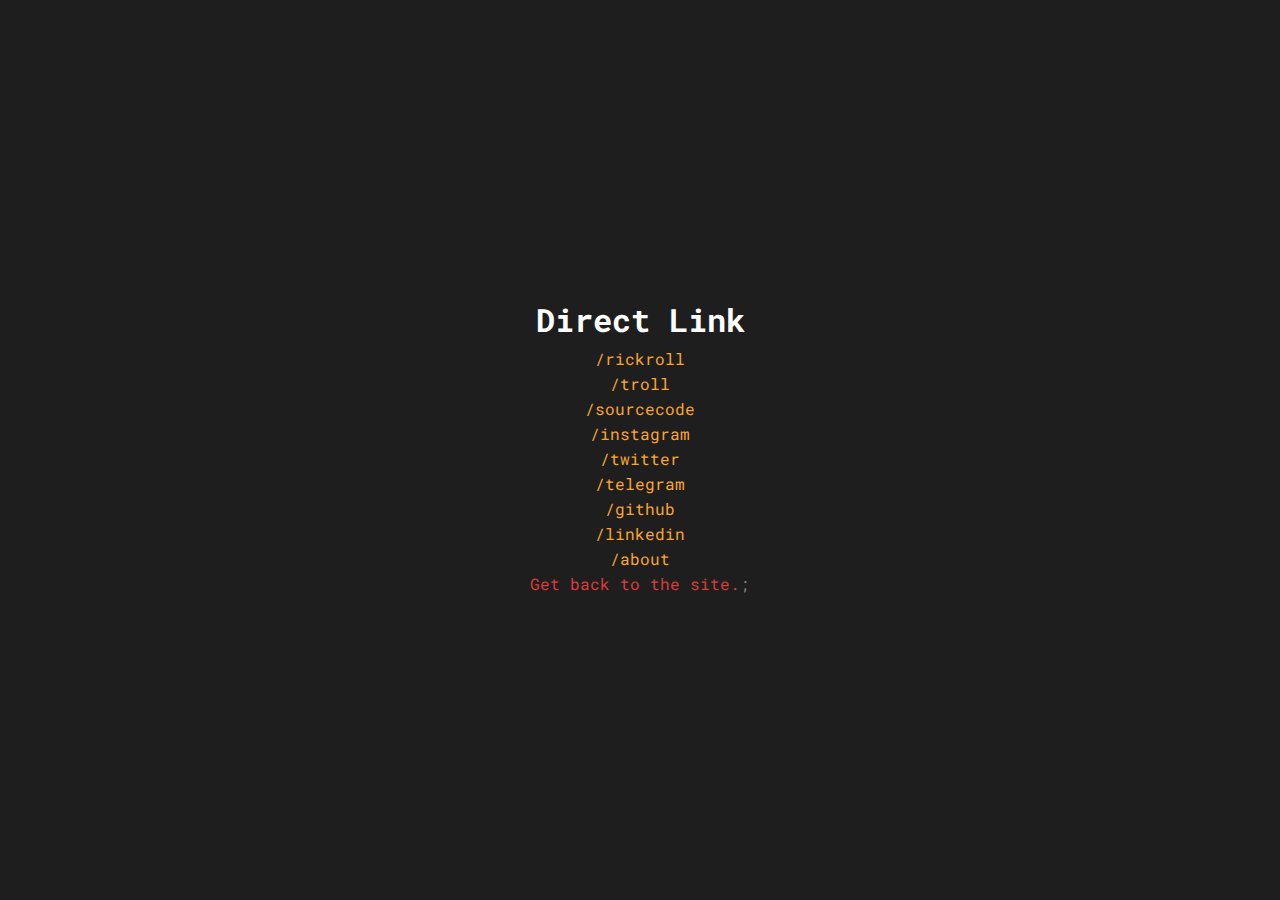
==== about.html @ 2c903a01 "Update about.html" ====
<!DOCTYPE html>
<html lang="en">
<head>
  <meta charset="UTF-8">
  <title>Direct Links</title>
  <link rel="stylesheet" href="css/style.css">
  <link href="https://fonts.googleapis.com/css?family=Roboto+Mono&display=swap" rel="stylesheet">
  <!--Browser Theming for Chrome, Firefox, Opera + Windows Phone + iOS Safari-->
  <meta name="theme-color" content="#37383F">
  <meta name="msapplication-navbutton-color" content="#37383F">
  <meta name="apple-mobile-web-app-status-bar-style" content="#37383F">
</head>
<body onload="EasterEgg()">
<canvas id="c"></canvas>
<script src="js/index.js"></script>
<div class="boxcontainer clickable">
<div class="box clickable" id="box" style="display: block;">
<h1 class="title unclickable">Direct Link</h1>
<p class="desc">
      <span id="desc1" style="color: #F9A532">/rickroll <Redirects to Official Rickroll Video></span><br>
      <span id="desc2" style="color: #F9A532">/troll <Redirects to theannoyinglysite.com></span><br>
      <span id="desc3" style="color: #F9A532">/sourcecode <Redirects to Official Rickroll Video></span><br>
      <span id="desc4" style="color: #F9A532">/instagram <Redirects to My Instagram profile></span><br>
      <span id="desc5" style="color: #F9A532">/twitter <Redirects to My twitter profile></span><br>
      <span id="desc6" style="color: #F9A532">/telegram <Redirects to My Telegram></span><br>
      <span id="desc7" style="color: #F9A532">/github <Redirects to My GitHub profile></span><br>
      <span id="desc8" style="color: #F9A532">/linkedin <Redirects to My linkedin profile></span><br>
      <span id="desc9" style="color: #F9A532">/about <Redirects to this page></span><br>
      <span id="desc10" class="unclickable" style="color: #dc3b3b" onclick="location='https://anuragjain-git.github.io/Space-Gravity-Theme/'">Get back to the site.</span>;
</body>
</html>
---- css/style.css ----
/*
==========================

		BASE

==========================
*/

canvas {
  position:absolute;
  z-index: 0;
}

html {
  height:100%;
}

body {
  min-height: 100%;
  margin: 0;
  padding: 0;
  background-color: #1e1e1e;
  text-align: center;
  font-size: 1em;
  font-family: Roboto Mono;
  font-weight: 400;
  cursor: default;
  display: flex;
  align-items: center;
  justify-content: center;
}

a {
  color: inherit;
  text-decoration: none;
  outline: 0;
  cursor: pointer;
}

/*
==========================
		MAIN
==========================
*/

.boxcontainer {
  height: auto;
  width: auto;
  display: flex;
  align-items: center;
  justify-content: center;
}

.box {
  z-index: 10;
  height: auto;
  width: 300px;
  max-width: 95%;
  display: inline-block;
  position: relative;
  text-align: center;
  animation:slide 0.8s ease;
  animation-fill-mode: forwards;
}

#dirbox {
  display: none;
}

img {
  height: 128px;
  width: auto;
}

.title {
  line-height: 1em;
  margin:  10px 0;
  color: #fff;
  width: auto;
  height: auto;
  display: block;
  cursor: pointer;
}

.desc {
  line-height: 25px;
  margin:  10px 0;
  color: #808080;
  transition: all 0.4s ease;
  animation-fill-mode: forwards;
}

.link {
  line-height: 25px;
  margin:  10px 0;
  color: #808080;
  transition: filter 0.2s ease, transform 0.4s ease;
}

.link:hover {
  filter: brightness(.6);
}

.linkcont {
  margin: 0 auto;
  width: auto;
  display: inline-block;
  position: relative;
  margin: 0;
  transition: filter 0.2s ease, transform 0.4s ease;
  width: auto;
  display: flex;
  align-items: center;
  justify-content: center;
  flex-direction: row;

}

.linksquare {
  height: 50px;
  width: 50px;
  display: inline-block;
  position: relative;
  margin: 0;
  transition: all 0.2s ease;
}

.linksquare:hover {
  filter: brightness(.6);
}

svg {
  height: 25px;
  width: 25px;
  fill: #7f7f7f;
  padding: 10px;
}
.clickable {pointer-events: none}
.unclickable {pointer-events: auto; user-select: none; -moz-user-select:none; -moz-user-select:none; -ms-user-select:none; -webkit-user-select:none;}
/*
==========================
		ANIM
==========================
*/

@keyframes slide {
  0% {transform: translate(0, 2.5em); opacity: 0;}
  100% {transform: translate(0, 0); opacity: 1;}
}
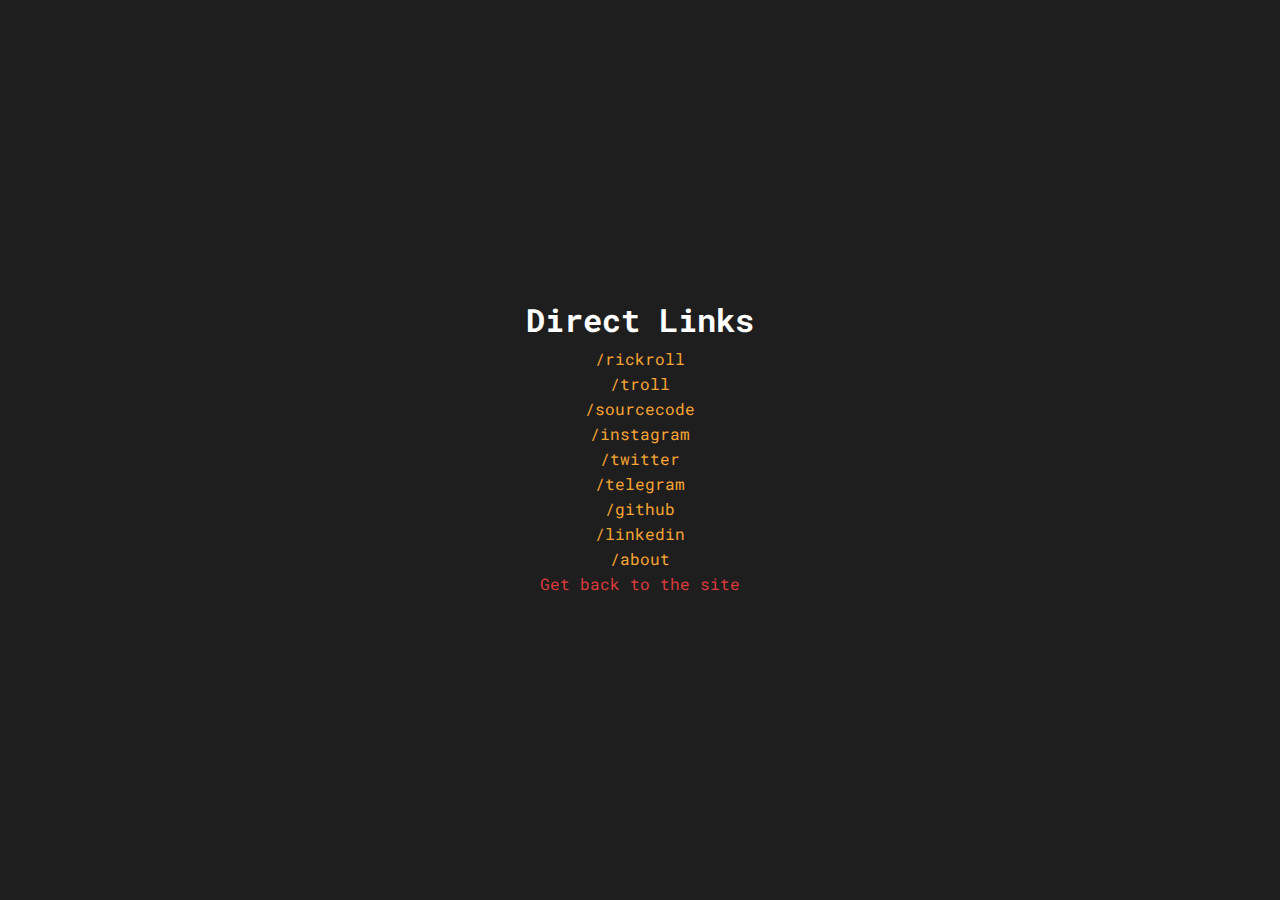
==== commit 3898b058: "Update about.html" ====
--- a/about.html
+++ b/about.html
@@ -15,17 +15,17 @@
 <script src="js/index.js"></script>
 <div class="boxcontainer clickable">
 <div class="box clickable" id="box" style="display: block;">
-<h1 class="title unclickable">Direct Link</h1>
+<h1 class="title unclickable">Direct Links</h1>
 <p class="desc">
-      <span id="desc1" style="color: #F9A532">/rickroll <Redirects to Official Rickroll Video></span><br>
-      <span id="desc2" style="color: #F9A532">/troll <Redirects to theannoyinglysite.com></span><br>
-      <span id="desc3" style="color: #F9A532">/sourcecode <Redirects to Official Rickroll Video></span><br>
-      <span id="desc4" style="color: #F9A532">/instagram <Redirects to My Instagram profile></span><br>
-      <span id="desc5" style="color: #F9A532">/twitter <Redirects to My twitter profile></span><br>
-      <span id="desc6" style="color: #F9A532">/telegram <Redirects to My Telegram></span><br>
-      <span id="desc7" style="color: #F9A532">/github <Redirects to My GitHub profile></span><br>
-      <span id="desc8" style="color: #F9A532">/linkedin <Redirects to My linkedin profile></span><br>
-      <span id="desc9" style="color: #F9A532">/about <Redirects to this page></span><br>
-      <span id="desc10" class="unclickable" style="color: #dc3b3b" onclick="location='https://anuragjain-git.github.io/Space-Gravity-Theme/'">Get back to the site.</span>;
+      <span id="desc1" class="clickable" style="color: #F9A532" onclick="location='https://anuragjain-git.github.io/Space-Gravity-Theme/rickroll'">/rickroll <Redirects to Official Rickroll Video></span><br>
+      <span id="desc2" class="clickable" style="color: #F9A532" onclick="location='https://anuragjain-git.github.io/Space-Gravity-Theme/troll'">/troll <Redirects to theannoyinglysite.com></span><br>
+      <span id="desc3" class="clickable" style="color: #F9A532" onclick="location='https://anuragjain-git.github.io/Space-Gravity-Theme/sourcecode'">/sourcecode <Redirects to Official Rickroll Video></span><br>
+      <span id="desc4" class="clickable" style="color: #F9A532" onclick="location='https://anuragjain-git.github.io/Space-Gravity-Theme/instagram'">/instagram <Redirects to My Instagram profile></span><br>
+      <span id="desc5" class="clickable" style="color: #F9A532" onclick="location='https://anuragjain-git.github.io/Space-Gravity-Theme/twitter'">/twitter <Redirects to My twitter profile></span><br>
+      <span id="desc6" class="clickable" style="color: #F9A532" onclick="location='https://anuragjain-git.github.io/Space-Gravity-Theme/telegram'">/telegram <Redirects to My Telegram></span><br>
+      <span id="desc7" class="clickable" style="color: #F9A532" onclick="location='https://anuragjain-git.github.io/Space-Gravity-Theme/github'">/github <Redirects to My GitHub profile></span><br>
+      <span id="desc8" class="clickable" style="color: #F9A532" onclick="location='https://anuragjain-git.github.io/Space-Gravity-Theme/linkedin'">/linkedin <Redirects to My linkedin profile></span><br>
+      <span id="desc9" class="clickable" style="color: #F9A532" onclick="location='https://anuragjain-git.github.io/Space-Gravity-Theme/about'">/about <Redirects to this page></span><br>
+      <span id="desc10" class="clickable" style="color: #dc3b3b" onclick="location='https://anuragjain-git.github.io/Space-Gravity-Theme/'">Get back to the site</span>
 </body>
 </html>
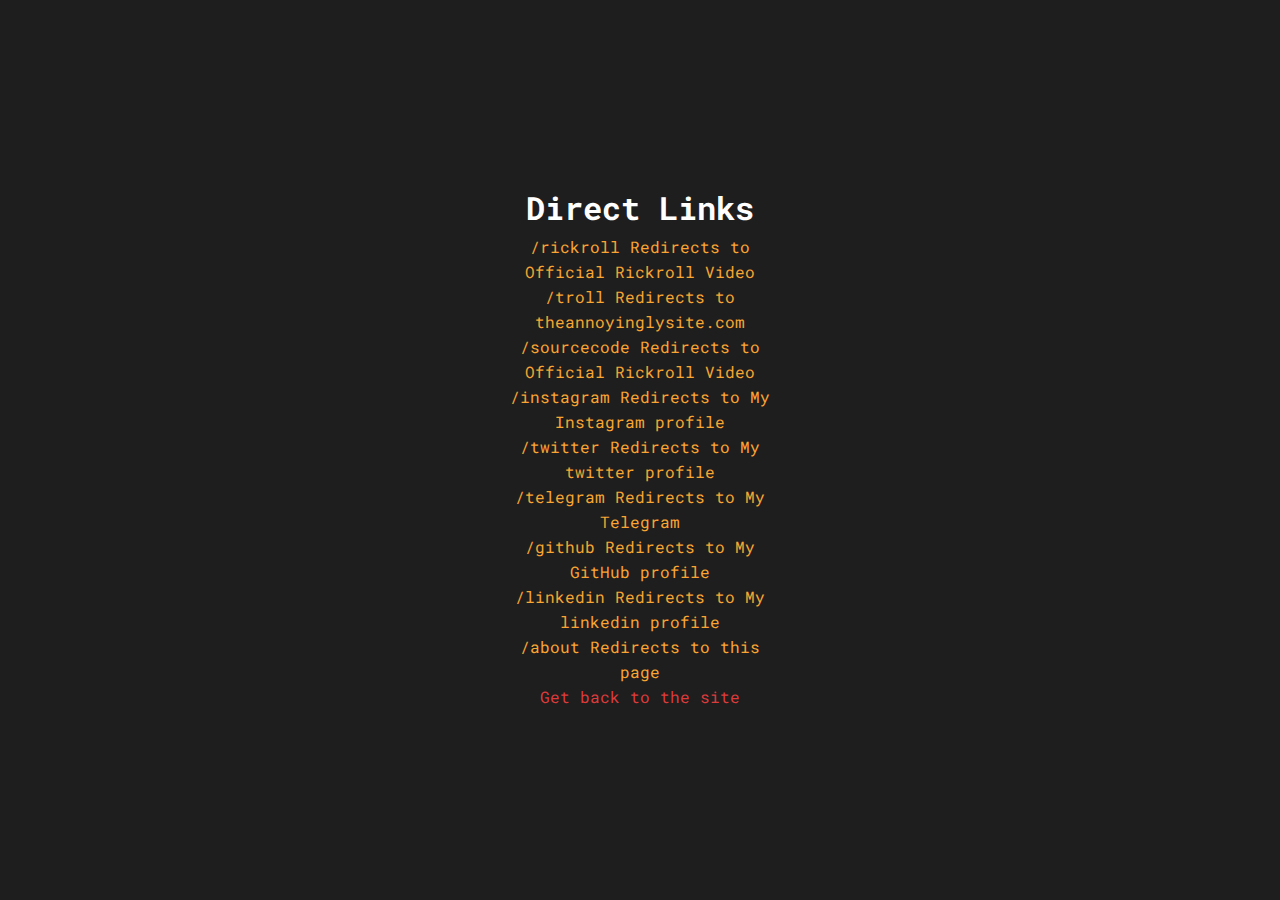
==== commit 14284669: "Update about.html" ====
--- a/about.html
+++ b/about.html
@@ -17,15 +17,15 @@
 <div class="box clickable" id="box" style="display: block;">
 <h1 class="title unclickable">Direct Links</h1>
 <p class="desc">
-      <span id="desc1" class="clickable" style="color: #F9A532" onclick="location='https://anuragjain-git.github.io/Space-Gravity-Theme/rickroll'">/rickroll <Redirects to Official Rickroll Video></span><br>
-      <span id="desc2" class="clickable" style="color: #F9A532" onclick="location='https://anuragjain-git.github.io/Space-Gravity-Theme/troll'">/troll <Redirects to theannoyinglysite.com></span><br>
-      <span id="desc3" class="clickable" style="color: #F9A532" onclick="location='https://anuragjain-git.github.io/Space-Gravity-Theme/sourcecode'">/sourcecode <Redirects to Official Rickroll Video></span><br>
-      <span id="desc4" class="clickable" style="color: #F9A532" onclick="location='https://anuragjain-git.github.io/Space-Gravity-Theme/instagram'">/instagram <Redirects to My Instagram profile></span><br>
-      <span id="desc5" class="clickable" style="color: #F9A532" onclick="location='https://anuragjain-git.github.io/Space-Gravity-Theme/twitter'">/twitter <Redirects to My twitter profile></span><br>
-      <span id="desc6" class="clickable" style="color: #F9A532" onclick="location='https://anuragjain-git.github.io/Space-Gravity-Theme/telegram'">/telegram <Redirects to My Telegram></span><br>
-      <span id="desc7" class="clickable" style="color: #F9A532" onclick="location='https://anuragjain-git.github.io/Space-Gravity-Theme/github'">/github <Redirects to My GitHub profile></span><br>
-      <span id="desc8" class="clickable" style="color: #F9A532" onclick="location='https://anuragjain-git.github.io/Space-Gravity-Theme/linkedin'">/linkedin <Redirects to My linkedin profile></span><br>
-      <span id="desc9" class="clickable" style="color: #F9A532" onclick="location='https://anuragjain-git.github.io/Space-Gravity-Theme/about'">/about <Redirects to this page></span><br>
-      <span id="desc10" class="clickable" style="color: #dc3b3b" onclick="location='https://anuragjain-git.github.io/Space-Gravity-Theme/'">Get back to the site</span>
+      <span id="desc1" class="unclickable" style="color: #F9A532" onclick="location='https://anuragjain-git.github.io/Space-Gravity-Theme/rickroll'">/rickroll Redirects to Official Rickroll Video</span><br>
+      <span id="desc2" class="unclickable" style="color: #F9A532" onclick="location='https://anuragjain-git.github.io/Space-Gravity-Theme/troll'">/troll Redirects to theannoyinglysite.com</span><br>
+      <span id="desc3" class="unclickable" style="color: #F9A532" onclick="location='https://anuragjain-git.github.io/Space-Gravity-Theme/sourcecode'">/sourcecode Redirects to Official Rickroll Video</span><br>
+      <span id="desc4" class="unclickable" style="color: #F9A532" onclick="location='https://anuragjain-git.github.io/Space-Gravity-Theme/instagram'">/instagram Redirects to My Instagram profile</span><br>
+      <span id="desc5" class="unclickable" style="color: #F9A532" onclick="location='https://anuragjain-git.github.io/Space-Gravity-Theme/twitter'">/twitter Redirects to My twitter profile</span><br>
+      <span id="desc6" class="unclickable" style="color: #F9A532" onclick="location='https://anuragjain-git.github.io/Space-Gravity-Theme/telegram'">/telegram Redirects to My Telegram</span><br>
+      <span id="desc7" class="unclickable" style="color: #F9A532" onclick="location='https://anuragjain-git.github.io/Space-Gravity-Theme/github'">/github Redirects to My GitHub profile</span><br>
+      <span id="desc8" class="unclickable" style="color: #F9A532" onclick="location='https://anuragjain-git.github.io/Space-Gravity-Theme/linkedin'">/linkedin Redirects to My linkedin profile</span><br>
+      <span id="desc9" class="unclickable" style="color: #F9A532" onclick="location='https://anuragjain-git.github.io/Space-Gravity-Theme/about'">/about Redirects to this page</span><br>
+      <span id="desc10" class="unclickable" style="color: #dc3b3b" onclick="location='https://anuragjain-git.github.io/Space-Gravity-Theme/'">Get back to the site</span>
 </body>
 </html>
